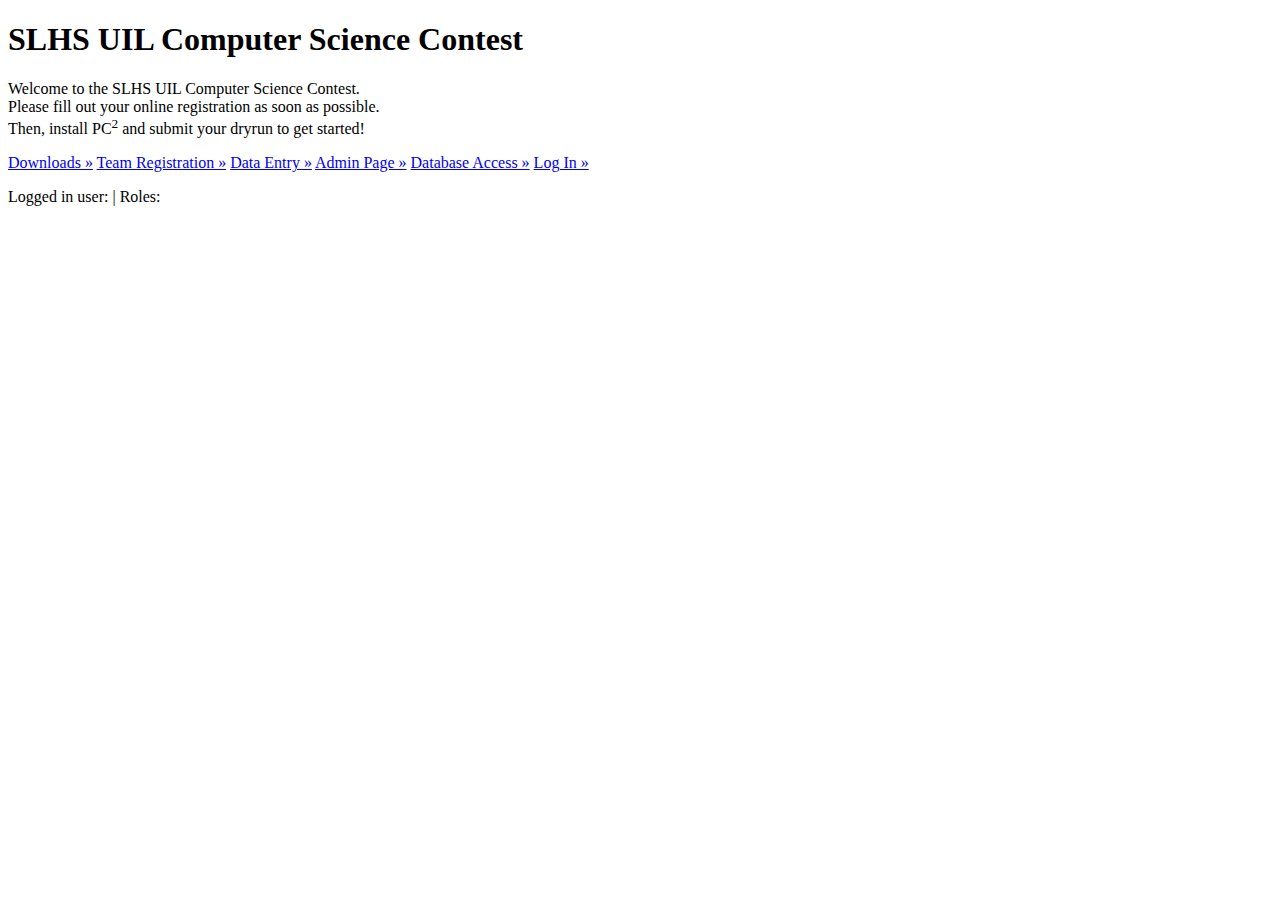
==== src/main/resources/templates/index.html @ 18f2cdc5 "Remove files from git" ====
<!DOCTYPE html>
<html lang="en" xmlns="http://www.w3.org/1999/xhtml" xmlns:th="http://www.thymeleaf.org" xmlns:sec="http://www.thymeleaf.org/extras/spring-security">

<head th:replace="common/header :: common-header"/>

<body>
    <div th:replace="common/navbar :: common-navbar"/>
    <div class="jumbotron jumbotron-fluid">
        <div class="container">
            <h1 class="display-4">SLHS UIL Computer Science Contest</h1>
            <p class="lead">Welcome to the SLHS UIL Computer Science Contest.<br>Please fill out your online registration as soon as possible.<br>Then, install PC<sup>2</sup> and submit your dryrun to get started!</p>
            <p>
                <a class="btn btn-lg btn-primary mb-2" href="/downloads" role="button">Downloads &raquo;</a>
                <a sec:authorize="hasAuthority('ROLE_TEAM')" class="btn btn-lg btn-primary mb-2" href="/team/register" role="button">Team Registration &raquo;</a>
                <a sec:authorize="hasAuthority('ROLE_DATA')" class="btn btn-lg btn-primary mb-2" href="/data/entry" role="button">Data Entry &raquo;</a>
                <a sec:authorize="hasAuthority('ROLE_ADMIN')" class="btn btn-lg btn-primary mb-2" href="/admin/settings" role="button">Admin Page &raquo;</a>
                <a sec:authorize="hasAuthority('ROLE_ADMIN')" class="btn btn-lg btn-primary mb-2" href="/h2/" role="button">Database Access &raquo;</a>
                <a sec:authorize="!isAuthenticated()" class="btn btn-lg btn-primary mb-2" href="/login" role="button">Log In &raquo;</a>
            </p>
        </div>
    </div>

    <div th:fragment="logout" class="logout" sec:authorize="isAuthenticated()">
        Logged in user: <span sec:authentication="name"></span> |
        Roles: <span sec:authentication="principal.authorities"></span>
    </div>
</body>
</html>
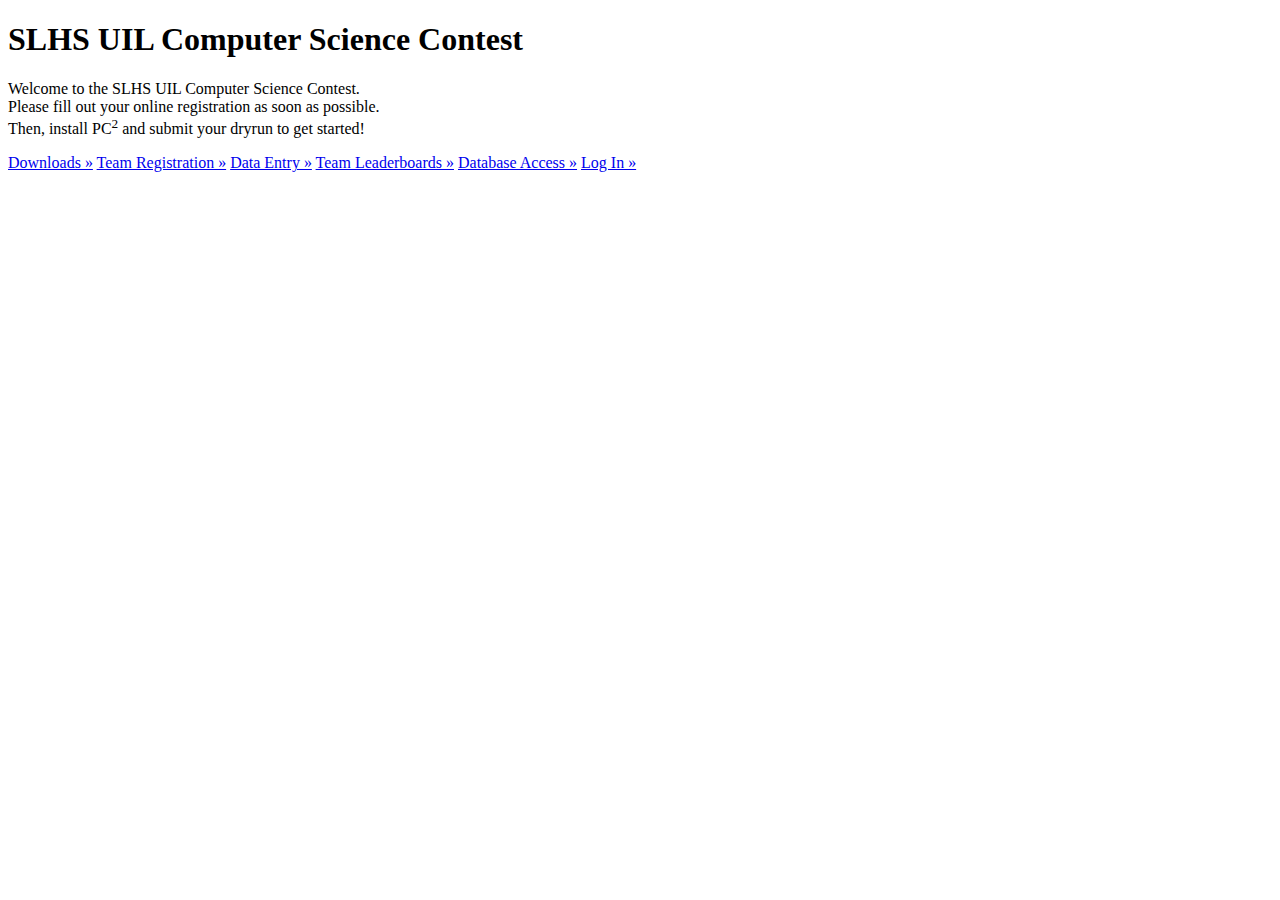
==== commit e27c5e64: "Added input validation and fixed errors, also added total leaderbaoards" ====
--- a/src/main/resources/templates/index.html
+++ b/src/main/resources/templates/index.html
@@ -13,16 +13,12 @@
                 <a class="btn btn-lg btn-primary mb-2" href="/downloads" role="button">Downloads &raquo;</a>
                 <a sec:authorize="hasAuthority('ROLE_TEAM')" class="btn btn-lg btn-primary mb-2" href="/team/register" role="button">Team Registration &raquo;</a>
                 <a sec:authorize="hasAuthority('ROLE_DATA')" class="btn btn-lg btn-primary mb-2" href="/data/entry" role="button">Data Entry &raquo;</a>
-                <a sec:authorize="hasAuthority('ROLE_ADMIN')" class="btn btn-lg btn-primary mb-2" href="/admin/settings" role="button">Admin Page &raquo;</a>
+                <a sec:authorize="hasAuthority('ROLE_DATA')" class="btn btn-lg btn-primary mb-2" href="/data/teamranks" role="button">Team Leaderboards &raquo;</a>
+                <!--<a sec:authorize="hasAuthority('ROLE_ADMIN')" class="btn btn-lg btn-primary mb-2" href="/admin/settings" role="button">Admin Page &raquo;</a>-->
                 <a sec:authorize="hasAuthority('ROLE_ADMIN')" class="btn btn-lg btn-primary mb-2" href="/h2/" role="button">Database Access &raquo;</a>
                 <a sec:authorize="!isAuthenticated()" class="btn btn-lg btn-primary mb-2" href="/login" role="button">Log In &raquo;</a>
             </p>
         </div>
     </div>
-
-    <div th:fragment="logout" class="logout" sec:authorize="isAuthenticated()">
-        Logged in user: <span sec:authentication="name"></span> |
-        Roles: <span sec:authentication="principal.authorities"></span>
-    </div>
 </body>
 </html>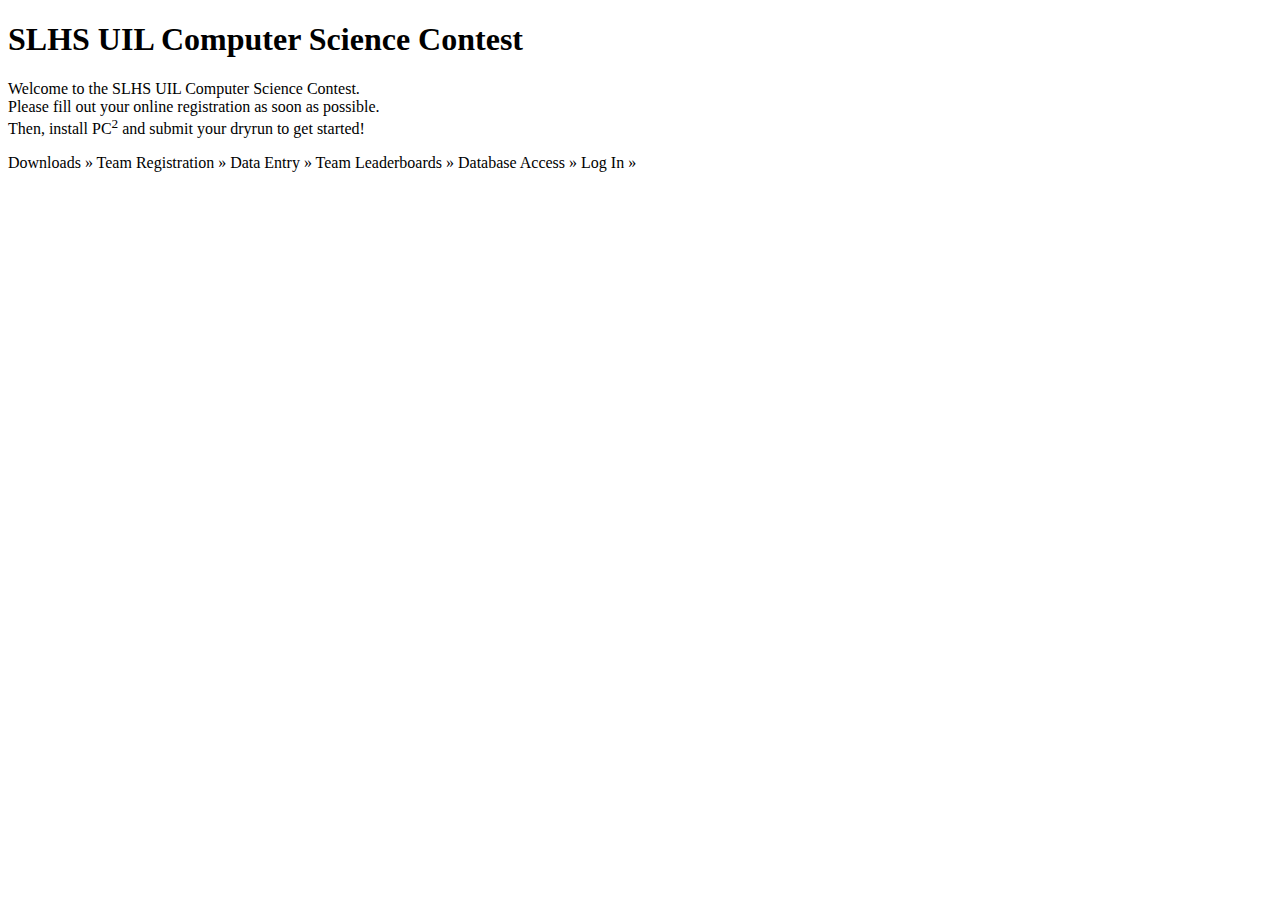
==== commit be23de0c: "Formatting" ====
--- a/src/main/resources/templates/index.html
+++ b/src/main/resources/templates/index.html
@@ -1,24 +1,30 @@
 <!DOCTYPE html>
-<html lang="en" xmlns="http://www.w3.org/1999/xhtml" xmlns:th="http://www.thymeleaf.org" xmlns:sec="http://www.thymeleaf.org/extras/spring-security">
+<html lang="en" xmlns="http://www.w3.org/1999/xhtml" xmlns:th="http://www.thymeleaf.org"
+      xmlns:sec="http://www.thymeleaf.org/extras/spring-security">
 
-<head th:replace="common/header :: common-header"/>
+<div th:replace="common/header :: common-header"></div>
 
 <body>
-    <div th:replace="common/navbar :: common-navbar"/>
-    <div class="jumbotron jumbotron-fluid">
-        <div class="container">
-            <h1 class="display-4">SLHS UIL Computer Science Contest</h1>
-            <p class="lead">Welcome to the SLHS UIL Computer Science Contest.<br>Please fill out your online registration as soon as possible.<br>Then, install PC<sup>2</sup> and submit your dryrun to get started!</p>
-            <p>
-                <a class="btn btn-lg btn-primary mb-2" href="/downloads" role="button">Downloads &raquo;</a>
-                <a sec:authorize="hasAuthority('ROLE_TEAM')" class="btn btn-lg btn-primary mb-2" href="/team/register" role="button">Team Registration &raquo;</a>
-                <a sec:authorize="hasAuthority('ROLE_DATA')" class="btn btn-lg btn-primary mb-2" href="/data/entry" role="button">Data Entry &raquo;</a>
-                <a sec:authorize="hasAuthority('ROLE_DATA')" class="btn btn-lg btn-primary mb-2" href="/data/teamranks" role="button">Team Leaderboards &raquo;</a>
-                <!--<a sec:authorize="hasAuthority('ROLE_ADMIN')" class="btn btn-lg btn-primary mb-2" href="/admin/settings" role="button">Admin Page &raquo;</a>-->
-                <a sec:authorize="hasAuthority('ROLE_ADMIN')" class="btn btn-lg btn-primary mb-2" href="/h2/" role="button">Database Access &raquo;</a>
-                <a sec:authorize="!isAuthenticated()" class="btn btn-lg btn-primary mb-2" href="/login" role="button">Log In &raquo;</a>
-            </p>
-        </div>
+<div th:replace="common/navbar :: common-navbar"></div>
+<div class="jumbotron jumbotron-fluid">
+    <div class="container">
+        <h1 class="display-4">SLHS UIL Computer Science Contest</h1>
+        <p class="lead">Welcome to the SLHS UIL Computer Science Contest.<br>Please fill out your online registration as
+            soon as possible.<br>Then, install PC<sup>2</sup> and submit your dryrun to get started!</p>
+        <p>
+            <a class="btn btn-lg btn-primary mb-2" th:href="@{/downloads}" role="button">Downloads &raquo;</a>
+            <a sec:authorize="hasAuthority('ROLE_TEAM')" class="btn btn-lg btn-primary mb-2" th:href="@{/team/register}"
+               role="button">Team Registration &raquo;</a>
+            <a sec:authorize="hasAuthority('ROLE_DATA')" class="btn btn-lg btn-primary mb-2" th:href="@{/data/entry}"
+               role="button">Data Entry &raquo;</a>
+            <a sec:authorize="hasAuthority('ROLE_DATA')" class="btn btn-lg btn-primary mb-2"
+               th:href="@{/data/teamranks}" role="button">Team Leaderboards &raquo;</a>
+            <a sec:authorize="hasAuthority('ROLE_ADMIN')" class="btn btn-lg btn-primary mb-2" th:href="@{/h2/}"
+               role="button">Database Access &raquo;</a>
+            <a sec:authorize="!isAuthenticated()" class="btn btn-lg btn-primary mb-2" th:href="@{/login}" role="button">Log
+                In &raquo;</a>
+        </p>
     </div>
+</div>
 </body>
 </html>